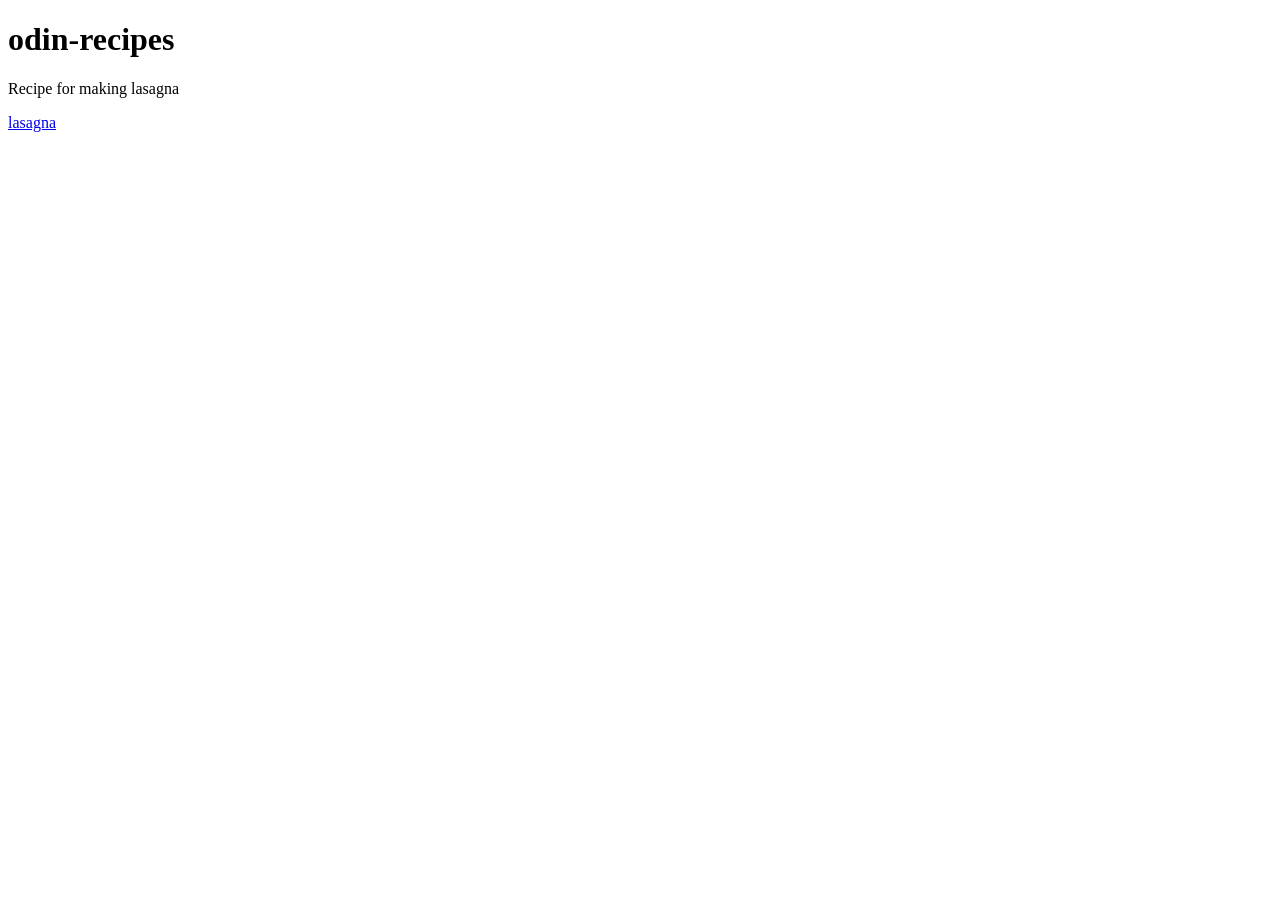
==== index.html @ 600d7445 "start adding recipes and filling in the details" ====
<!DOCTYPE html>
<html lang="en">
<head>
    <meta charset="UTF-8">
    <meta name="viewport" content="width=, initial-scale=1.0">
    <title>odin-recipes</title>
</head>
<body>
    <h1>odin-recipes</h1>

    <p>Recipe for making lasagna</p>
    <a href="./recipes/lasagna.html" target="_blank">lasagna</a>
</body>
</html>
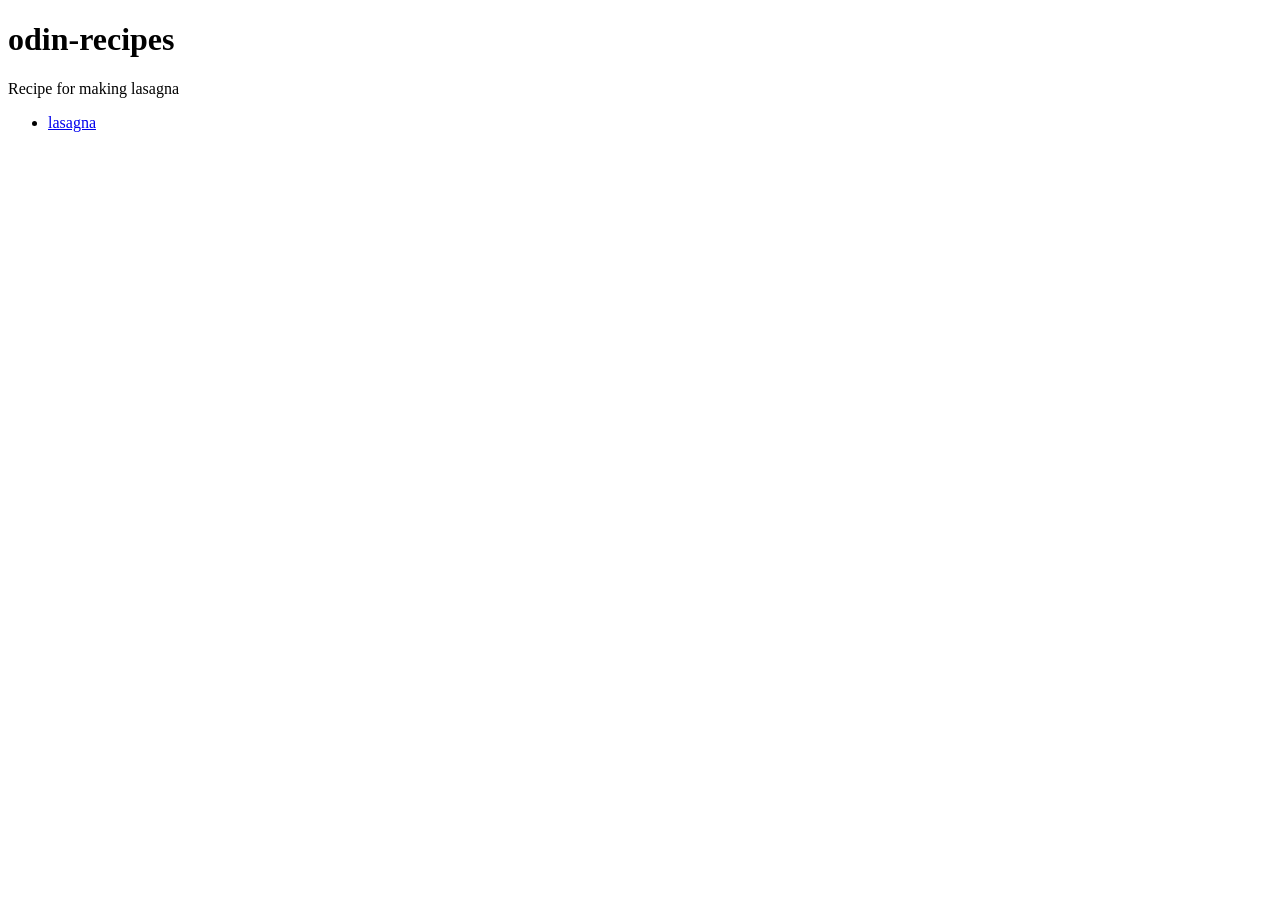
==== commit 020d2b40: "Make it openable on the web." ====
--- a/index.html
+++ b/index.html
@@ -9,6 +9,9 @@
     <h1>odin-recipes</h1>
 
     <p>Recipe for making lasagna</p>
-    <a href="./recipes/lasagna.html" target="_blank">lasagna</a>
+    <ul>
+    <li><a href="./recipes/lasagna.html">lasagna</a></li>
+    </ul>
+    
 </body>
 </html>
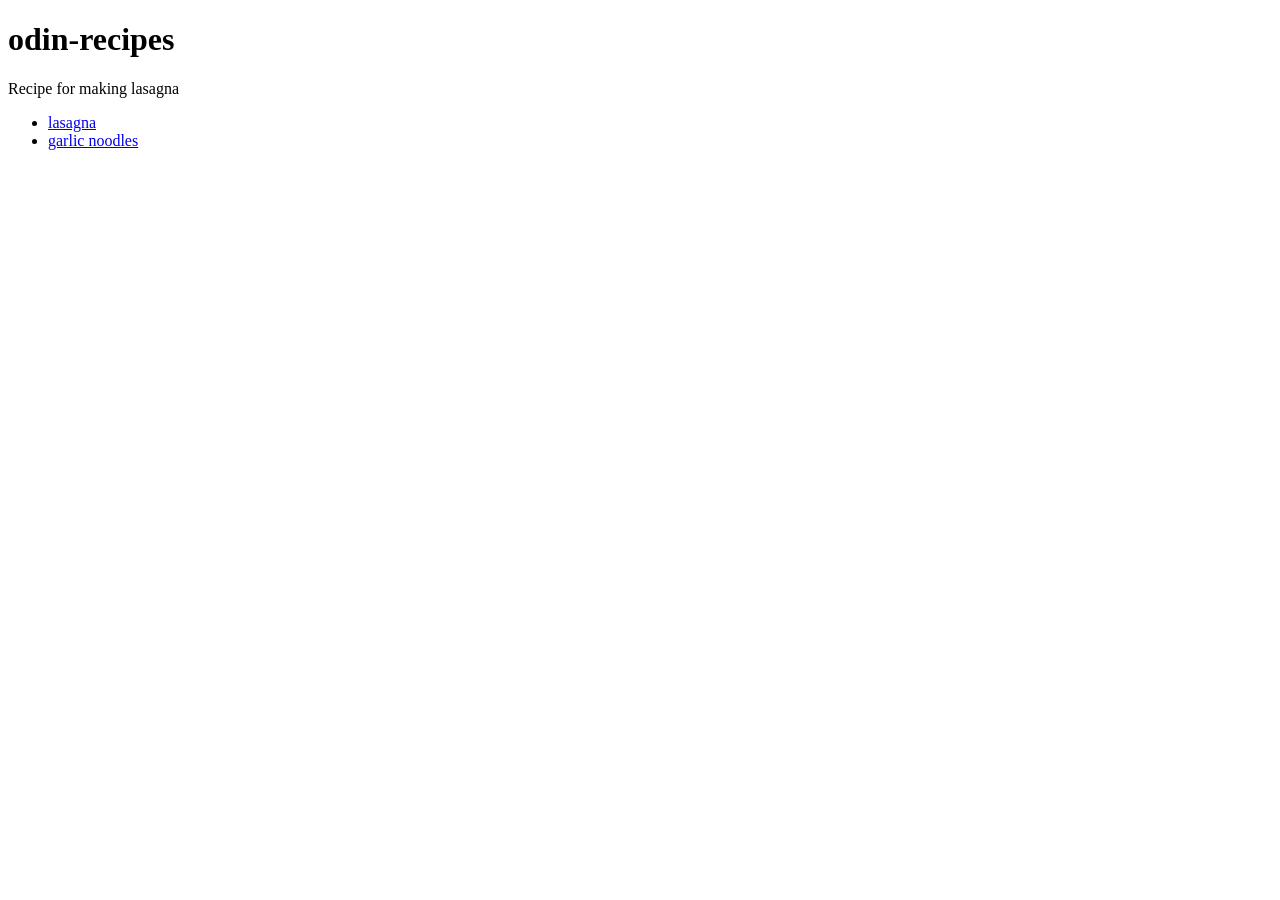
==== commit a5b04391: "add img file" ====
--- a/index.html
+++ b/index.html
@@ -11,6 +11,7 @@
     <p>Recipe for making lasagna</p>
     <ul>
     <li><a href="./recipes/lasagna.html">lasagna</a></li>
+    <li><a href="./recipes/garlic-noodles.html">garlic noodles</a></li>
     </ul>
     
 </body>
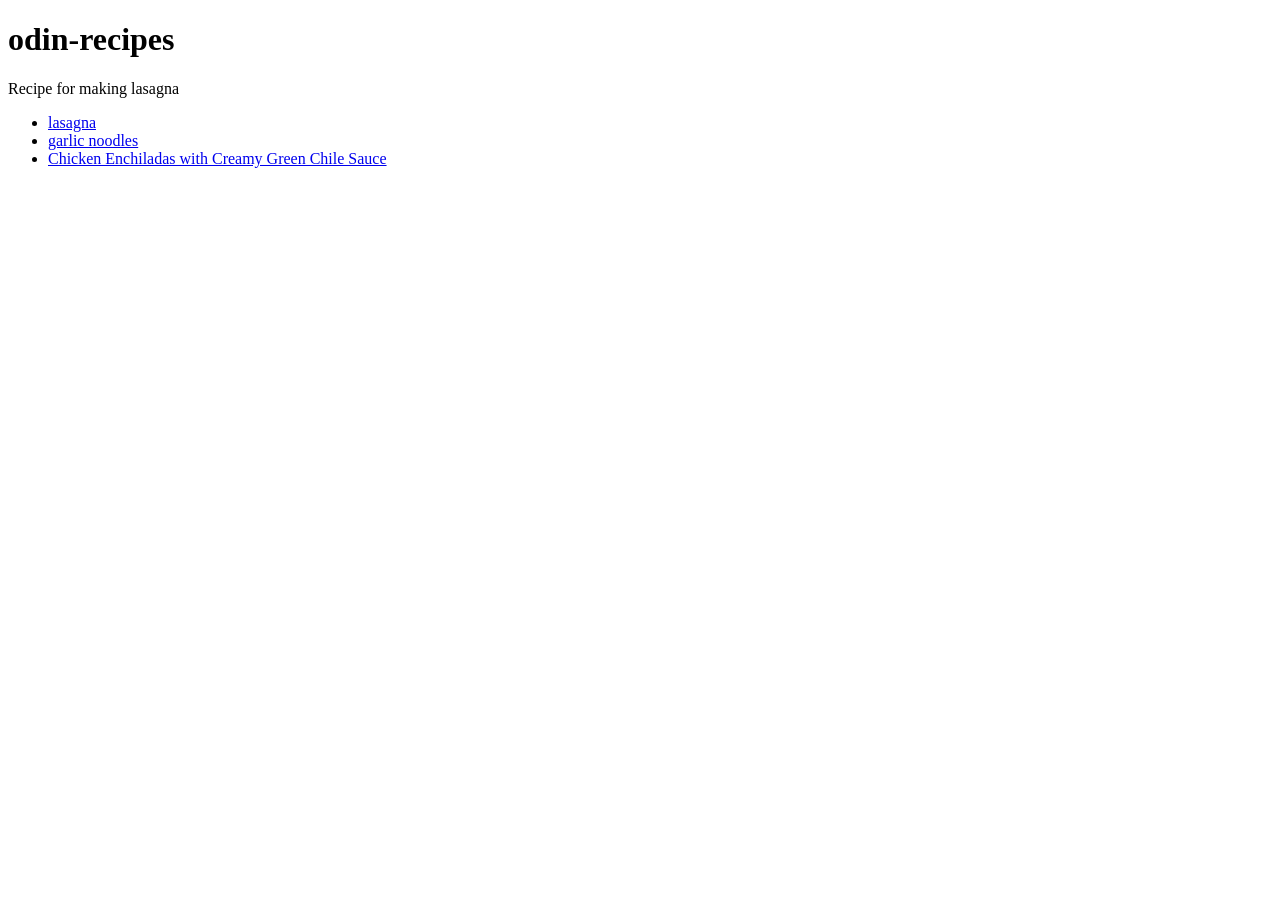
==== commit 4731575a: "All recipes have been added, and the content is complete." ====
--- a/index.html
+++ b/index.html
@@ -12,6 +12,7 @@
     <ul>
     <li><a href="./recipes/lasagna.html">lasagna</a></li>
     <li><a href="./recipes/garlic-noodles.html">garlic noodles</a></li>
+    <li><a href="./recipes/Chicken-Enchiladas-with-Creamy-Green-Chile-Sauce.html">Chicken Enchiladas with Creamy Green Chile Sauce</a></li>
     </ul>
     
 </body>
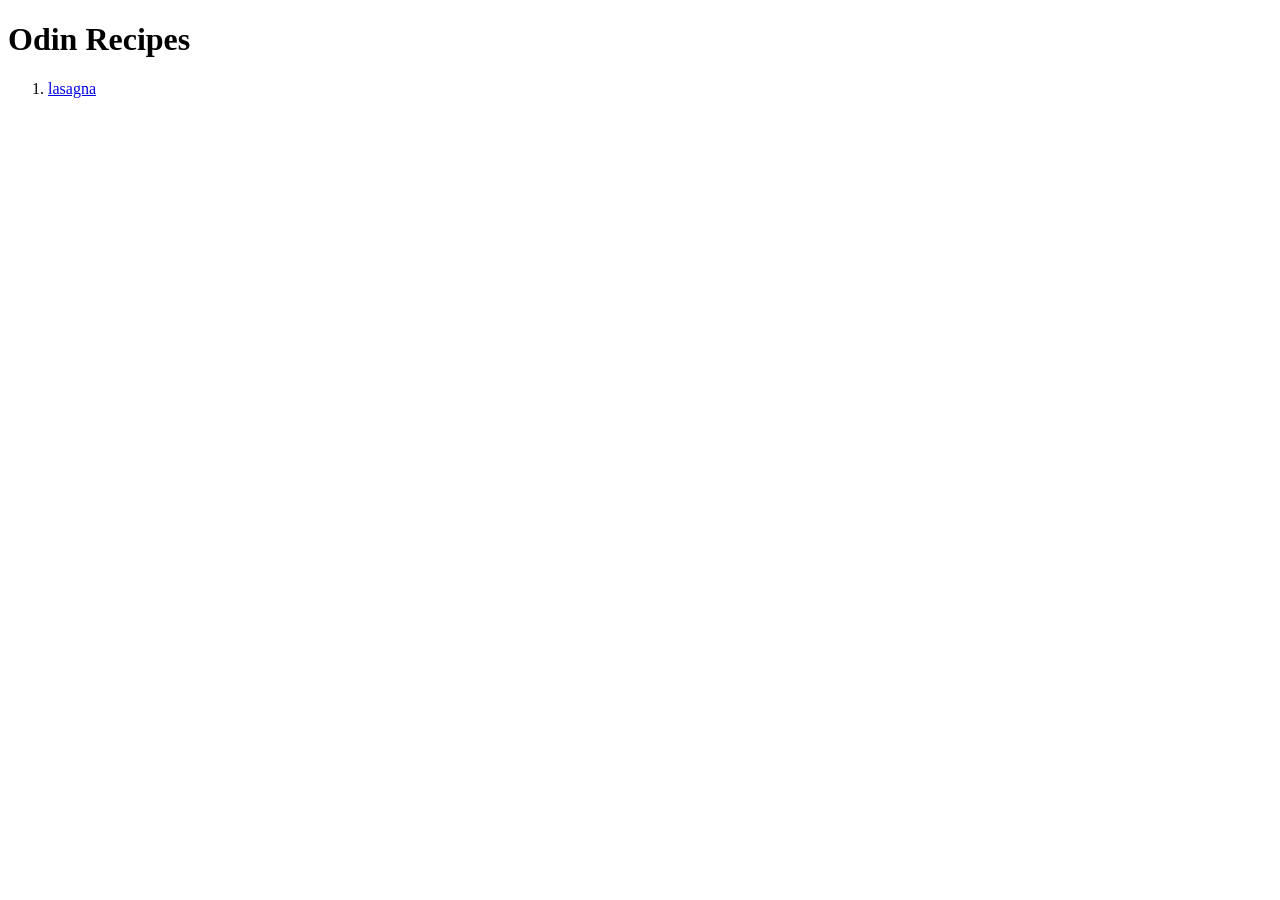
==== commit accab2f6: "The content for the index page on Lasagna has been added, including a list of text and accompanying " ====
--- a/index.html
+++ b/index.html
@@ -2,18 +2,15 @@
 <html lang="en">
 <head>
     <meta charset="UTF-8">
-    <meta name="viewport" content="width=, initial-scale=1.0">
-    <title>odin-recipes</title>
+    <meta name="viewport" content="width=device-width, initial-scale=1.0">
+    <title>Document</title>
 </head>
 <body>
-    <h1>odin-recipes</h1>
-
-    <p>Recipe for making lasagna</p>
-    <ul>
-    <li><a href="./recipes/lasagna.html">lasagna</a></li>
-    <li><a href="./recipes/garlic-noodles.html">garlic noodles</a></li>
-    <li><a href="./recipes/Chicken-Enchiladas-with-Creamy-Green-Chile-Sauce.html">Chicken Enchiladas with Creamy Green Chile Sauce</a></li>
-    </ul>
+    <h1>Odin Recipes</h1>
     
+    <ol>
+        <li> <a href="./recipes/lasagna.html">lasagna</a></li>
+    </ol>
+   
 </body>
 </html>
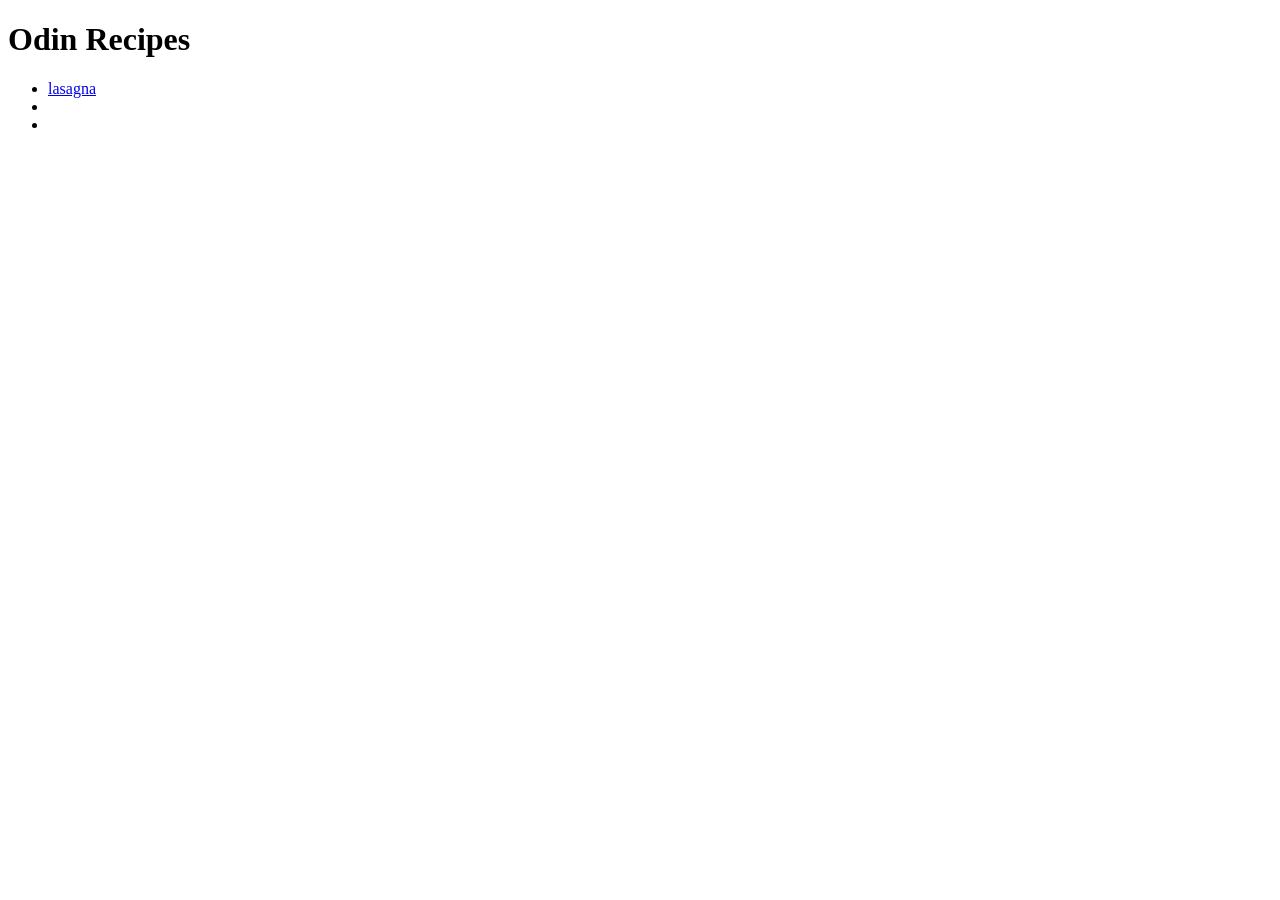
==== commit e4bb089b: "I've added a teriyaki chicken recipe." ====
--- a/index.html
+++ b/index.html
@@ -8,9 +8,11 @@
 <body>
     <h1>Odin Recipes</h1>
     
-    <ol>
+    <ul>
         <li> <a href="./recipes/lasagna.html">lasagna</a></li>
-    </ol>
+        <li><a href=""></a></li>
+        <li><a href=""></a></li>
+    </ul>
    
 </body>
 </html>
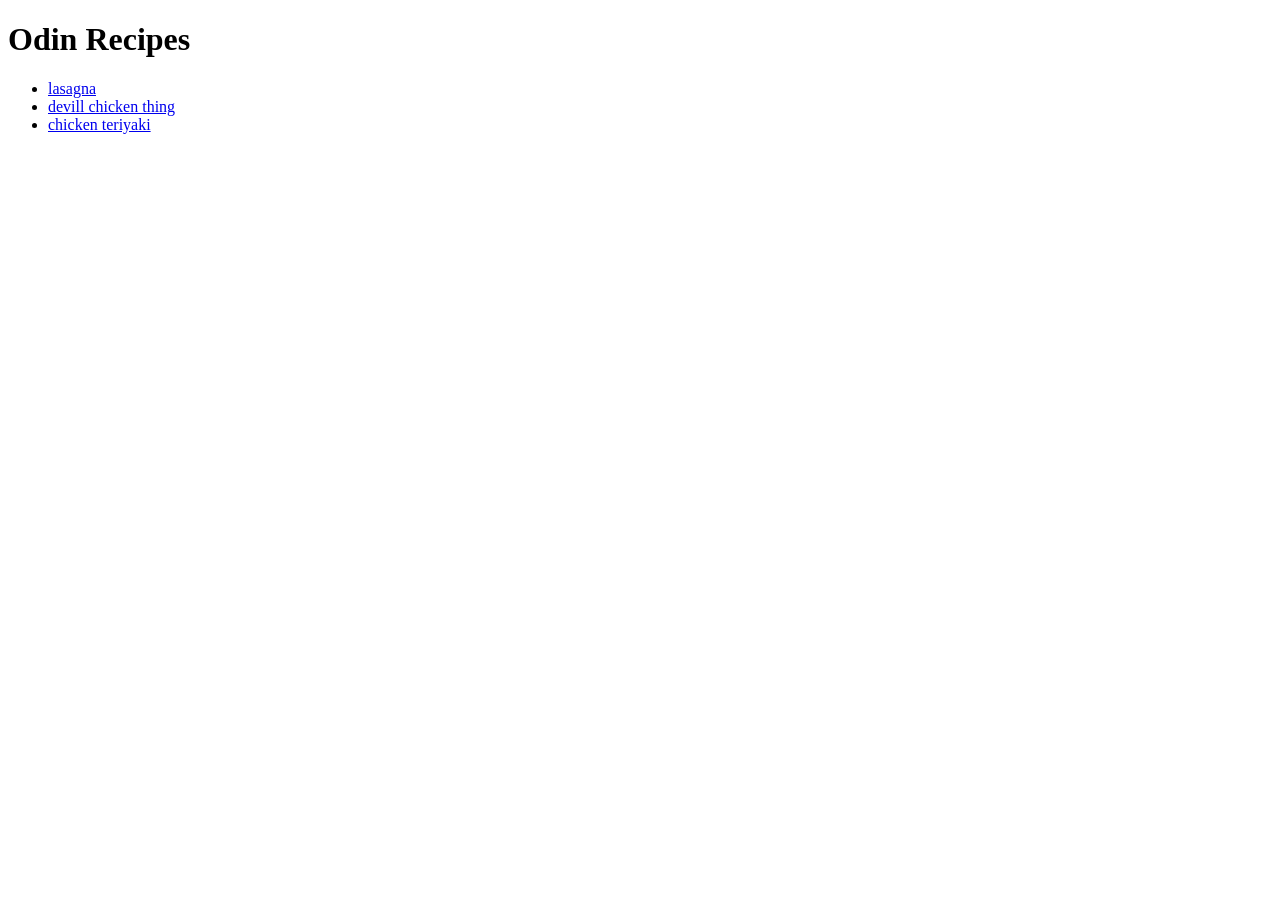
==== commit dfba2977: "I have completed all three recipes." ====
--- a/index.html
+++ b/index.html
@@ -10,8 +10,8 @@
     
     <ul>
         <li> <a href="./recipes/lasagna.html">lasagna</a></li>
-        <li><a href=""></a></li>
-        <li><a href=""></a></li>
+        <li><a href="./recipes/deviled-chicken-thighs.html">devill chicken thing</a></li>
+        <li><a href="./recipes/chicken-teriyaki.html">chicken teriyaki</a></li>
     </ul>
    
 </body>
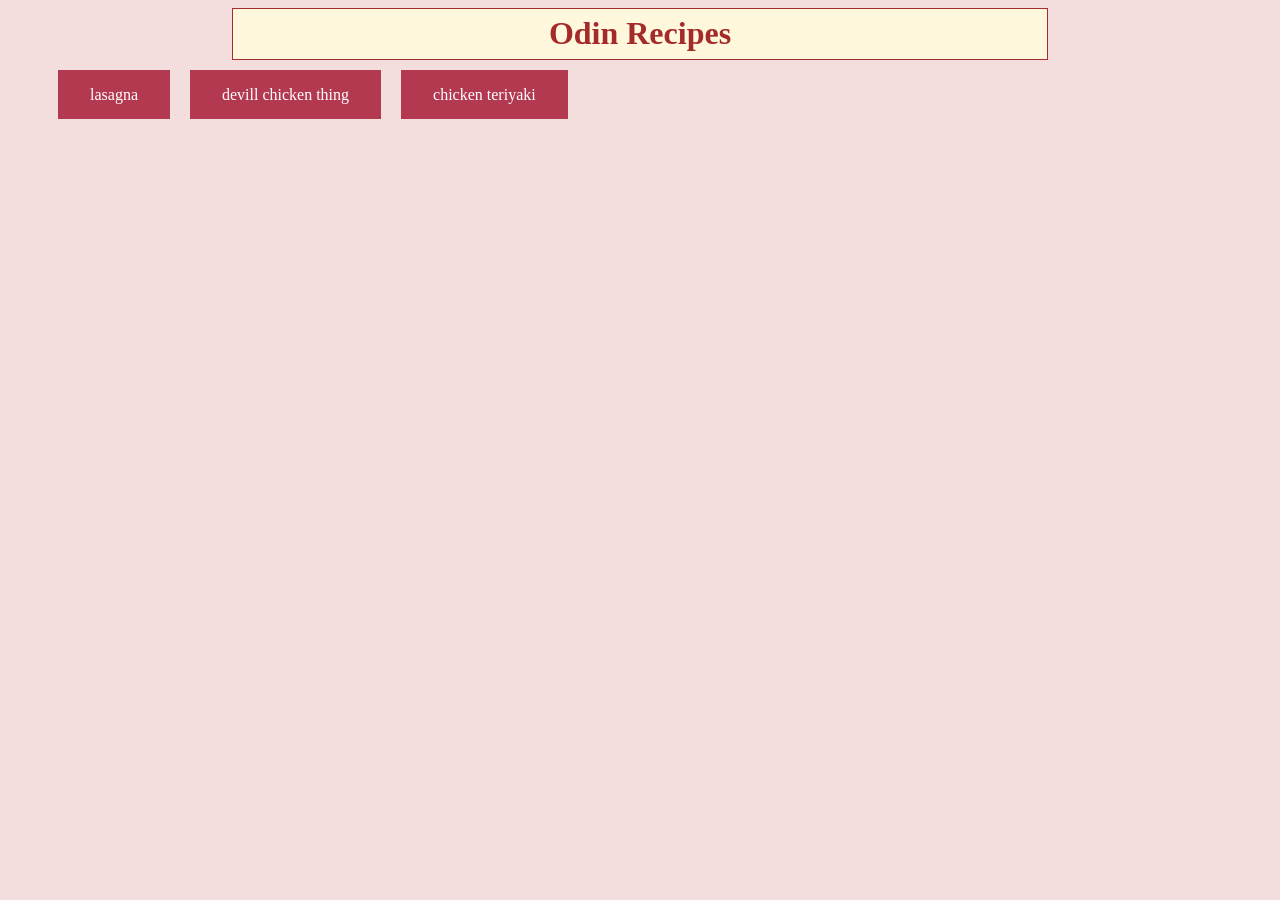
==== commit f401832e: "I've added CSS to the index page." ====
--- a/index.html
+++ b/index.html
@@ -4,15 +4,17 @@
     <meta charset="UTF-8">
     <meta name="viewport" content="width=device-width, initial-scale=1.0">
     <title>Document</title>
+    <link rel="stylesheet" href="style1.css">
 </head>
 <body>
-    <h1>Odin Recipes</h1>
-    
-    <ul>
-        <li> <a href="./recipes/lasagna.html">lasagna</a></li>
+    <h1 id="main-header">Odin Recipes</h1>
+   
+
+    <ul class="bth">
+        <li><a href="./recipes/lasagna.html">lasagna</a></li>
         <li><a href="./recipes/deviled-chicken-thighs.html">devill chicken thing</a></li>
         <li><a href="./recipes/chicken-teriyaki.html">chicken teriyaki</a></li>
     </ul>
-   
+
 </body>
 </html>
--- a/style1.css
+++ b/style1.css
@@ -0,0 +1,36 @@
+body {
+    background-color: #f0cdcdad;
+}
+#main-header {
+        text-align: center;
+    color: brown;
+    border: 1px solid;
+    margin: 0.1em 7em;
+    padding: 0.4rem;
+    background: cornsilk;
+    box-sizing: border-box;
+}
+
+ul {
+    display: flex;
+    list-style: none;
+    /* border: 1px solid black; */
+    
+}
+
+
+li {
+    margin: 10px;
+}
+
+.bth a {
+  background-color: rgb(179 57 81);
+  color: white;
+  text-decoration: none;
+  padding: 1em 2em;
+}
+
+.bth a:hover {
+    background-color: rgb(66 28 40);
+  color: white;
+}
